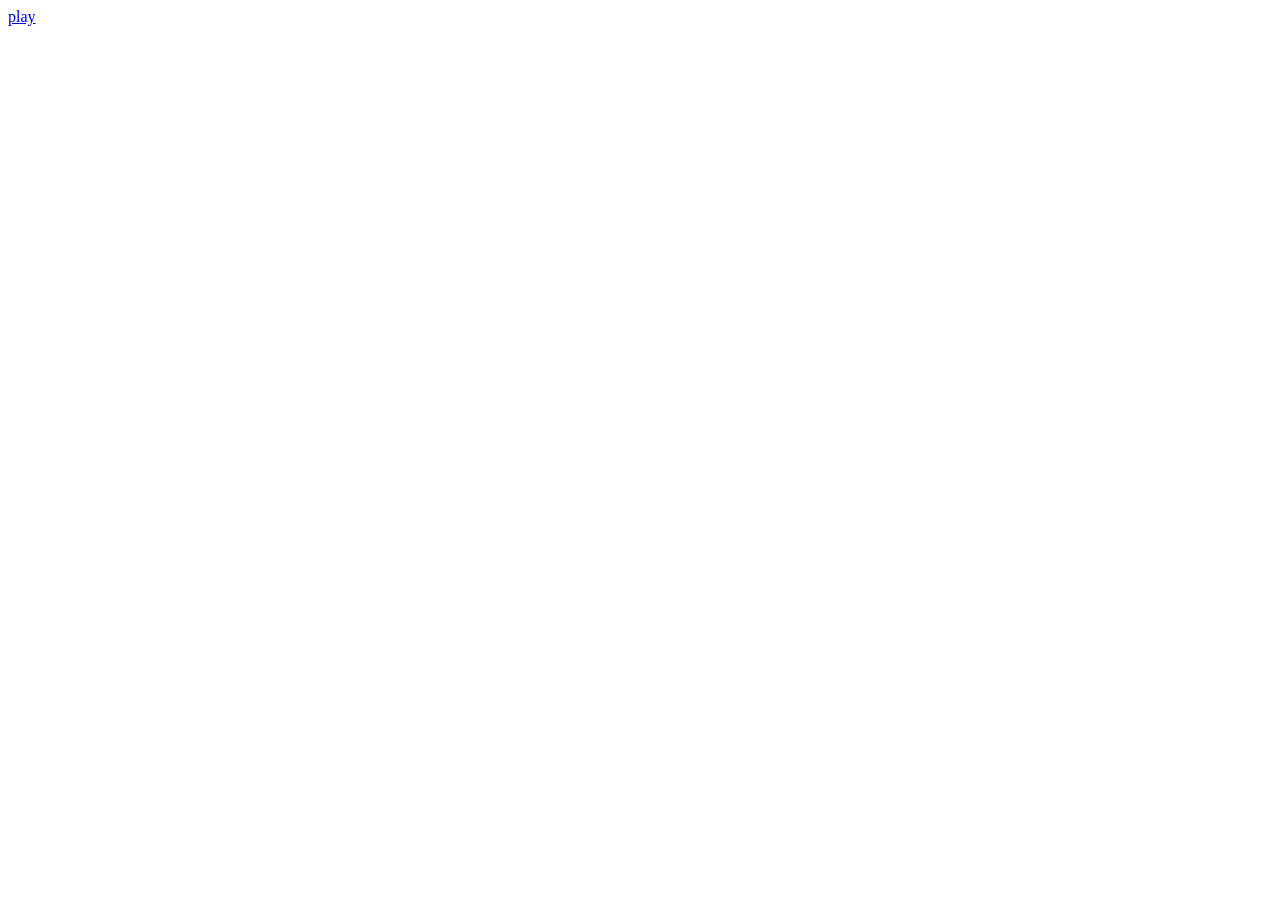
==== index.html @ 25a05d86 "first commit" ====
<!DOCTYPE html>
<html>
<head>
    <meta charset='utf-8'>
    <meta http-equiv='X-UA-Compatible' content='IE=edge'>
    <title>Game</title>
    <meta name='viewport' content='width=device-width, initial-scale=1'>
</head>
<body>
    <a href="game.html"> play</a>
</body>
</html>
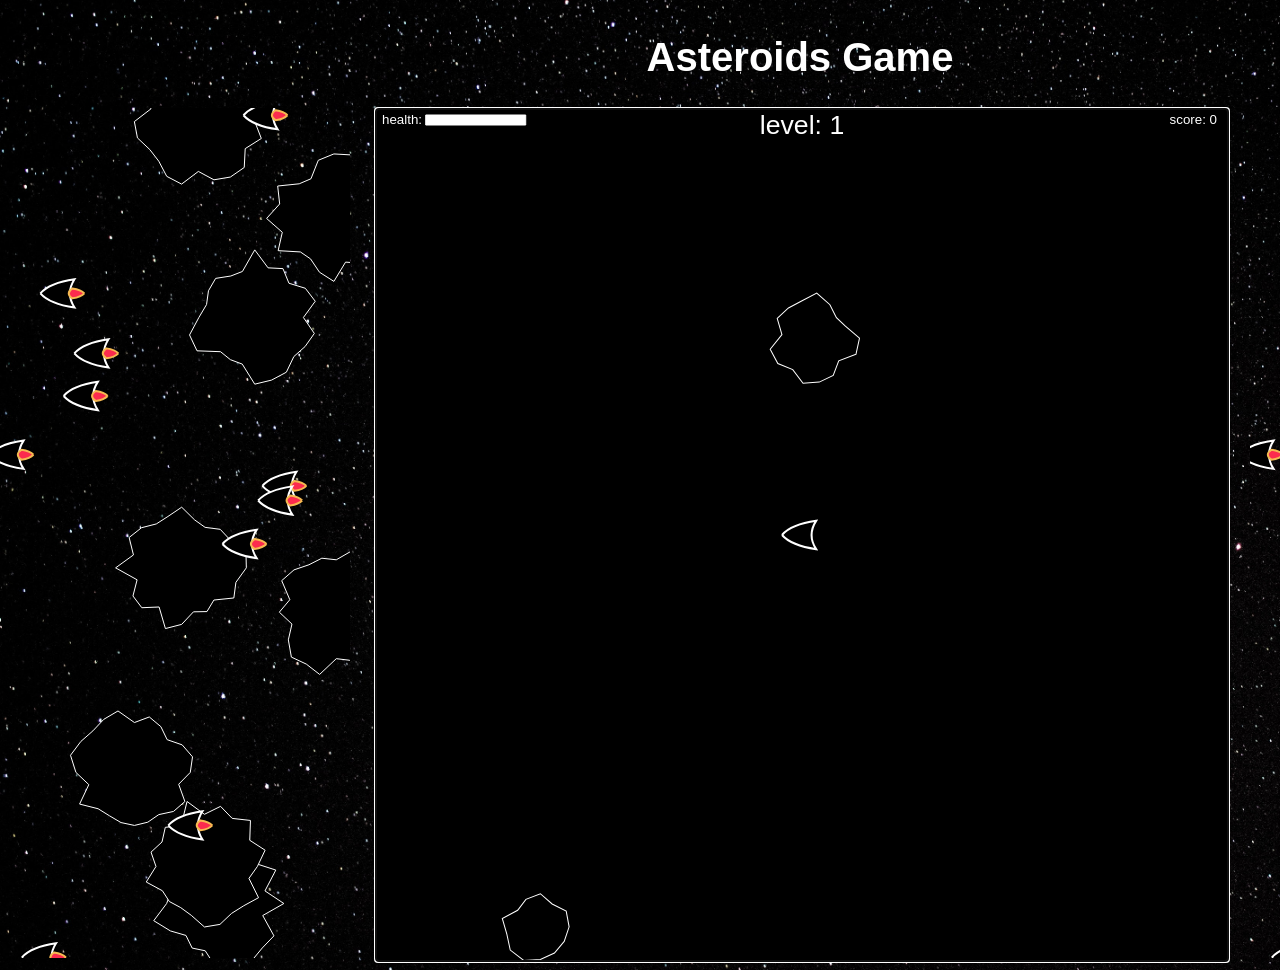
==== commit d27dd76b: "game" ====
--- a/index.html
+++ b/index.html
@@ -5,8 +5,19 @@
     <meta http-equiv='X-UA-Compatible' content='IE=edge'>
     <title>Game</title>
     <meta name='viewport' content='width=device-width, initial-scale=1'>
+    <link rel='stylesheet' type='text/css' media='screen' href='Style/main.css'>
+    <script src='Logig/objects.js'></script>
+    <script src='Logig/drawing.js'></script>
+    <script src='Logig/collisionLogig.js'></script>
+    <script src='Logig/game.js'></script>
 </head>
 <body>
-    <a href="game.html"> play</a>
+    <div class="continer">
+        <h1 class="title">Asteroids Game</h1>
+        <canvas class="asteroid" width="350" height="850"></canvas>
+        <canvas id="asteroids" width="850" height="850" tabindex="1"></canvas>
+        <canvas class="ship"  width="350" height="850"></canvas>
+    </div>
 </body>
+<script src='Logig/background.js'></script>
 </html>
--- a/Style/main.css
+++ b/Style/main.css
@@ -0,0 +1,49 @@
+body {
+    width: 1500px;
+    margin-left: auto;
+    margin-right: auto;
+    color: white;
+    background-image: url("../resourse/space3.jpg");
+    background-repeat: no-repeat;
+    background-size: cover; 
+    font-family: sans-serif;
+}
+h1{
+    font-size: 40px;
+}
+
+
+.continer{
+    display: grid;
+    grid-template-rows: 100px 1fr;
+    grid-template-columns: 350px 850px 350px;
+    column-gap: 25px;
+    width: 100%;
+}
+#asteroids {
+    grid-row:2;
+    background-color: black;
+    border: 1px white solid;
+}
+#asteroids:focus{
+    border:2px white solid;
+}
+.scour{
+    grid-row: 1;
+    grid-column: 3 ;
+}
+.level{
+    grid-row: 1;
+    grid-column: 1;
+}
+.title{
+    grid-row: 1;
+    grid-column: 2 ;
+    text-align: center;
+}
+.asteroid{
+    grid-row:2;
+}
+.ship{
+    grid-row:2;
+}
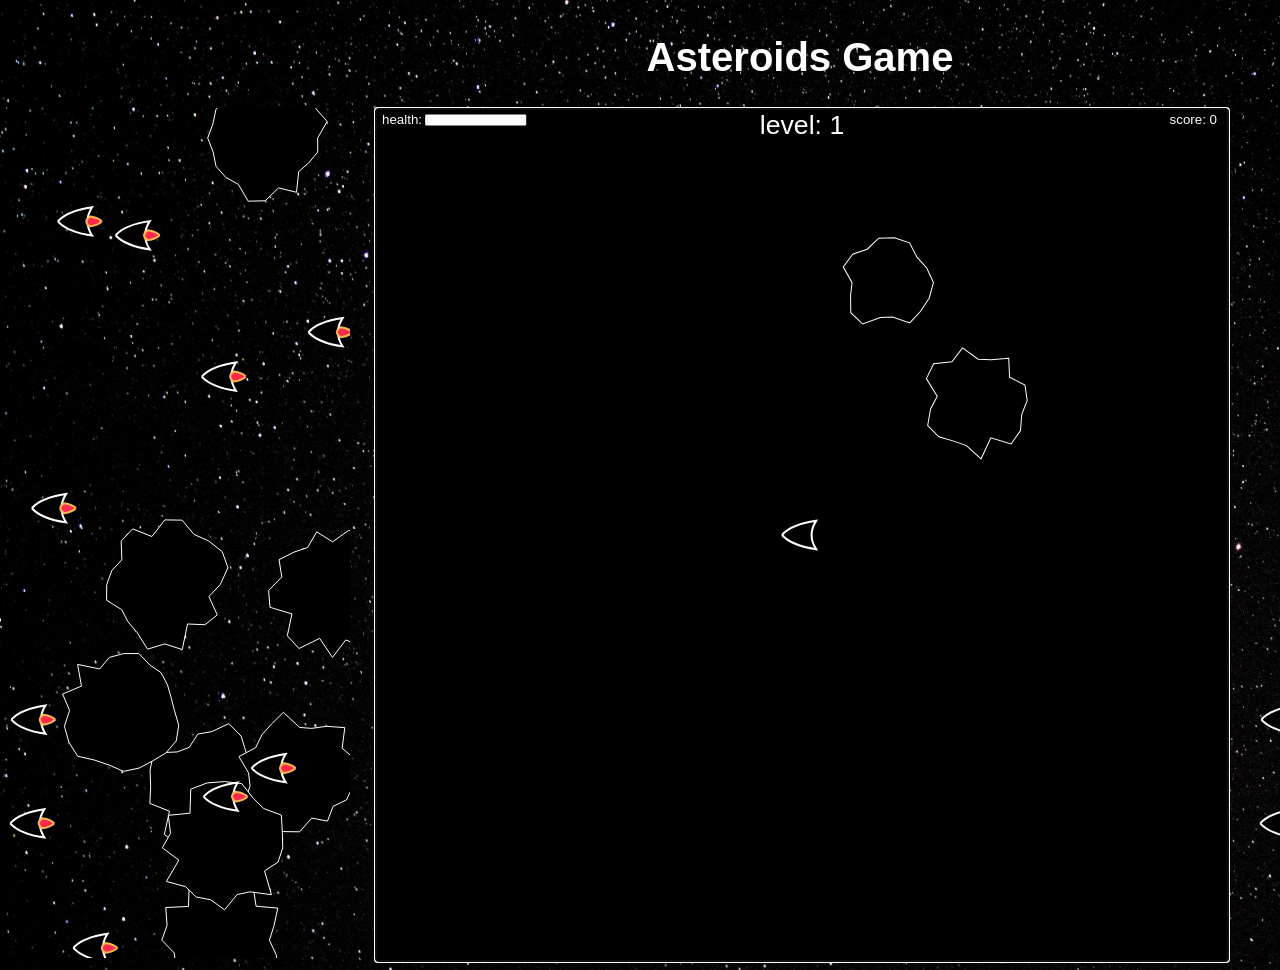
==== commit 5c54ef03: "readme" ====
--- a/index.html
+++ b/index.html
@@ -11,9 +11,9 @@
     <script src='Logig/collisionLogig.js'></script>
     <script src='Logig/game.js'></script>
 </head>
-<body>
+<body >
     <div class="continer">
-        <h1 class="title">Asteroids Game</h1>
+        <h1  class="title">Asteroids Game</h1>
         <canvas class="asteroid" width="350" height="850"></canvas>
         <canvas id="asteroids" width="850" height="850" tabindex="1"></canvas>
         <canvas class="ship"  width="350" height="850"></canvas>
